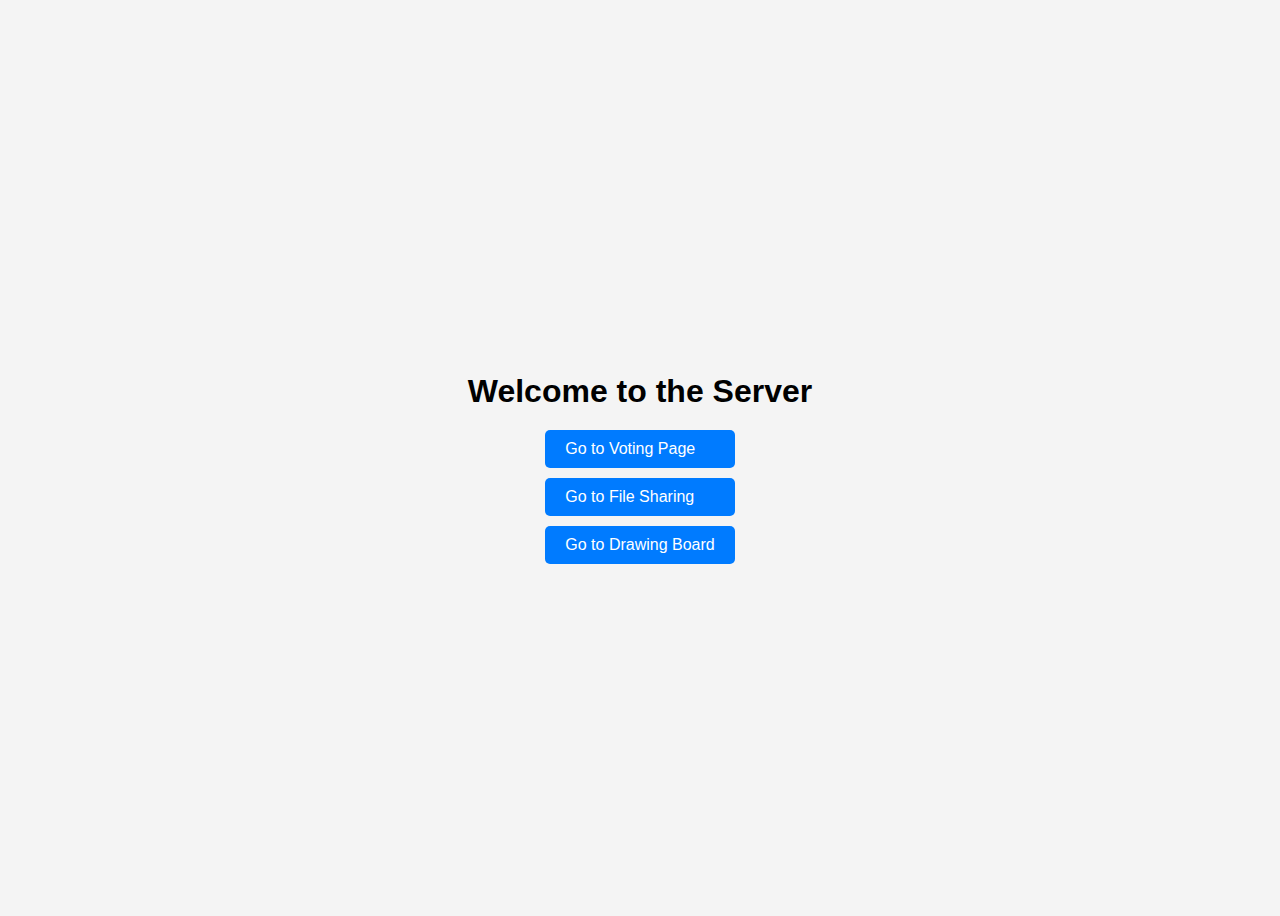
==== pages/index.html @ 42956787 "is this even better? idk, but i can edit it later" ====
<!DOCTYPE html>
<html lang="en">
<head>
    <meta charset="UTF-8">
    <meta name="viewport" content="width=device-width, initial-scale=1.0">
    <title>Welcome</title>
    <style>
        body {
            font-family: Arial, sans-serif;
            display: flex;
            flex-direction: column;
            align-items: center;
            justify-content: center;
            height: 100vh;
            background-color: #f4f4f4;
        }
        h1 {
            margin-bottom: 20px;
        }
        .link-container {
            display: flex;
            flex-direction: column;
            gap: 10px;
        }
        a {
            text-decoration: none;
            color: white;
            background-color: #007bff;
            padding: 10px 20px;
            border-radius: 5px;
            transition: 0.3s;
        }
        a:hover {
            background-color: #0056b3;
        }
    </style>
</head>
<body>
    <h1>Welcome to the Server</h1>
    <div class="link-container">
        <a id="vote-link">Go to Voting Page</a>
        <a id="file-link">Go to File Sharing</a>
        <a id="draw-link">Go to Drawing Board</a>
    </div>

    <script>
        // Fetch local IP from backend
        fetch("/ip")
            .then(response => response.text())
            .then(ip => {
                document.getElementById("vote-link").href = `http://${ip}:8081`;
                document.getElementById("file-link").href = `http://${ip}:8082`;
                document.getElementById("draw-link").href = `http://${ip}:8083`;
            })
            .catch(error => console.error("Failed to fetch IP:", error));
    </script>
</body>
</html>
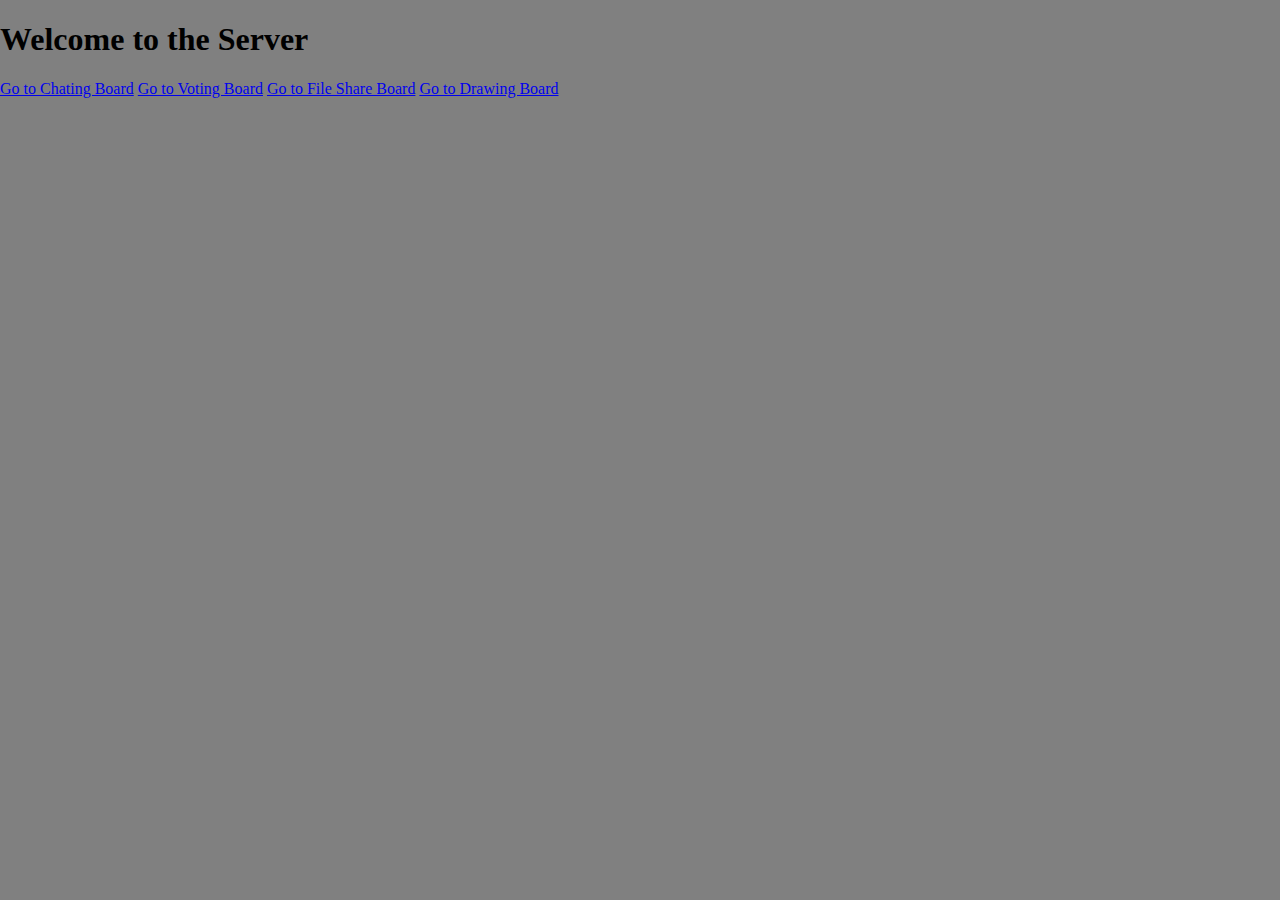
==== commit 4894246d: "alright, time to do frontend!" ====
--- a/pages/index.html
+++ b/pages/index.html
@@ -4,53 +4,32 @@
     <meta charset="UTF-8">
     <meta name="viewport" content="width=device-width, initial-scale=1.0">
     <title>Welcome</title>
-    <style>
-        body {
-            font-family: Arial, sans-serif;
-            display: flex;
-            flex-direction: column;
-            align-items: center;
-            justify-content: center;
-            height: 100vh;
-            background-color: #f4f4f4;
-        }
-        h1 {
-            margin-bottom: 20px;
-        }
-        .link-container {
-            display: flex;
-            flex-direction: column;
-            gap: 10px;
-        }
-        a {
-            text-decoration: none;
-            color: white;
-            background-color: #007bff;
-            padding: 10px 20px;
-            border-radius: 5px;
-            transition: 0.3s;
-        }
-        a:hover {
-            background-color: #0056b3;
-        }
-    </style>
+    <link rel="stylesheet" href="/pages/style.css">
 </head>
 <body>
     <h1>Welcome to the Server</h1>
     <div class="link-container">
-        <a id="vote-link">Go to Voting Page</a>
-        <a id="file-link">Go to File Sharing</a>
+        <a id="chat-link">Go to Chating Board</a>
+        <a id="vote-link">Go to Voting Board</a>
+        <a id="file-link">Go to File Share Board</a>
         <a id="draw-link">Go to Drawing Board</a>
     </div>
+
+	<!-- homePort = "8080" -->
+	<!-- chatPort = "8081" -->
+	<!-- votePort = "8082" -->
+	<!-- filePort = "8083" -->
+	<!-- drawPort = "8084" -->
 
     <script>
         // Fetch local IP from backend
         fetch("/ip")
             .then(response => response.text())
             .then(ip => {
-                document.getElementById("vote-link").href = `http://${ip}:8081`;
-                document.getElementById("file-link").href = `http://${ip}:8082`;
-                document.getElementById("draw-link").href = `http://${ip}:8083`;
+                document.getElementById("chat-link").href = `http://${ip}:8081`;
+                document.getElementById("vote-link").href = `http://${ip}:8082`;
+                document.getElementById("file-link").href = `http://${ip}:8083`;
+                document.getElementById("draw-link").href = `http://${ip}:8084`;
             })
             .catch(error => console.error("Failed to fetch IP:", error));
     </script>
--- a/pages/style.css
+++ b/pages/style.css
@@ -0,0 +1,34 @@
+html {
+    overflow: hidden;
+}
+
+body {
+    overflow: hidden;
+    padding: 0;
+    margin: 0;
+    width: 100%;
+    height: 100%;
+    background: gray;
+}
+
+#log {
+    background: white;
+    margin: 0;
+    padding: 0.5em 0.5em 0.5em 0.5em;
+    position: absolute;
+    top: 0.5em;
+    left: 0.5em;
+    right: 0.5em;
+    bottom: 3em;
+    overflow: auto;
+}
+
+#form {
+    padding: 0 0.5em 0 0.5em;
+    margin: 0;
+    position: absolute;
+    bottom: 1em;
+    left: 0px;
+    width: 100%;
+    overflow: hidden;
+}
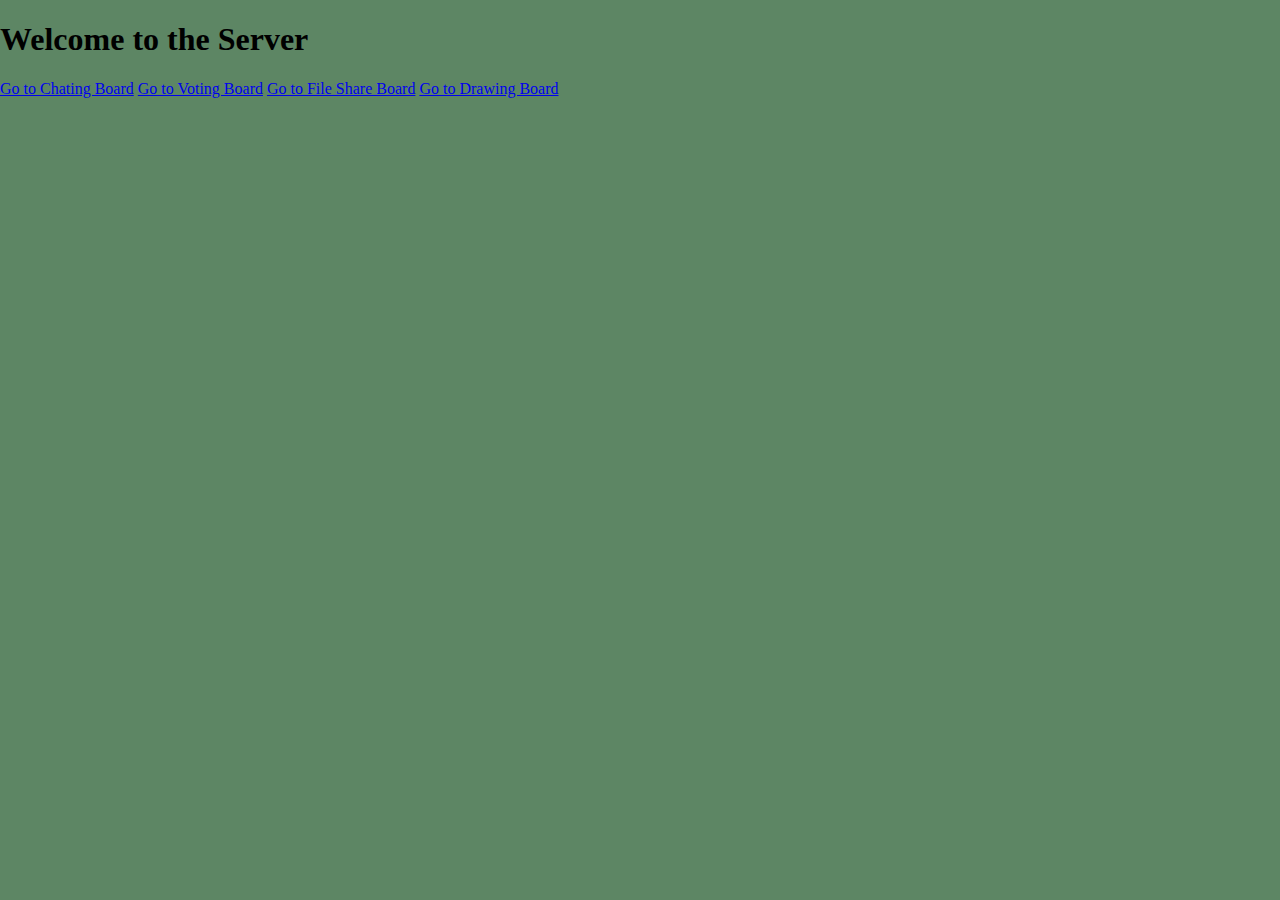
==== commit 299d3961: "updated code structure for better modularity" ====
--- a/pages/index.html
+++ b/pages/index.html
@@ -26,10 +26,10 @@
         fetch("/ip")
             .then(response => response.text())
             .then(ip => {
-                document.getElementById("chat-link").href = `http://${ip}:8081`;
-                document.getElementById("vote-link").href = `http://${ip}:8082`;
-                document.getElementById("file-link").href = `http://${ip}:8083`;
-                document.getElementById("draw-link").href = `http://${ip}:8084`;
+                document.getElementById("chat-link").href = `https://${ip}:8081`;
+                document.getElementById("vote-link").href = `https://${ip}:8082`;
+                document.getElementById("file-link").href = `https://${ip}:8083`;
+                document.getElementById("draw-link").href = `https://${ip}:8084`;
             })
             .catch(error => console.error("Failed to fetch IP:", error));
     </script>
--- a/pages/style.css
+++ b/pages/style.css
@@ -1,26 +1,33 @@
-html {
-    overflow: hidden;
-}
-
 body {
     overflow: hidden;
     padding: 0;
     margin: 0;
     width: 100%;
     height: 100%;
-    background: gray;
+    background: #5d8664 ;
+}
+
+h1#title {
+    position: absolute;
+    z-index: 1;
+    right: 2em;
+    border: 2px solid grey;
 }
 
 #log {
+    background: #e6d9bc;
+    padding: 0.5em;
+    position: absolute;
+    inset: 0.5em 0.5em 3.5em 0.5em;
+    overflow: auto;
+}
+.message {
     background: white;
-    margin: 0;
-    padding: 0.5em 0.5em 0.5em 0.5em;
-    position: absolute;
-    top: 0.5em;
-    left: 0.5em;
-    right: 0.5em;
-    bottom: 3em;
-    overflow: auto;
+    margin-top: 4px;
+    border: 2px solid grey;
+}
+.message > .user {
+    font-weight: bold;
 }
 
 #form {
@@ -28,7 +35,16 @@
     margin: 0;
     position: absolute;
     bottom: 1em;
-    left: 0px;
     width: 100%;
+}
+#form > #msg {
+    background: white;
+    height: 2em
+    width: 90%;
     overflow: hidden;
+    border-bottom: solid;
 }
+/* #form :hover { */
+/* } */
+/* #form :focus { */
+/* } */
